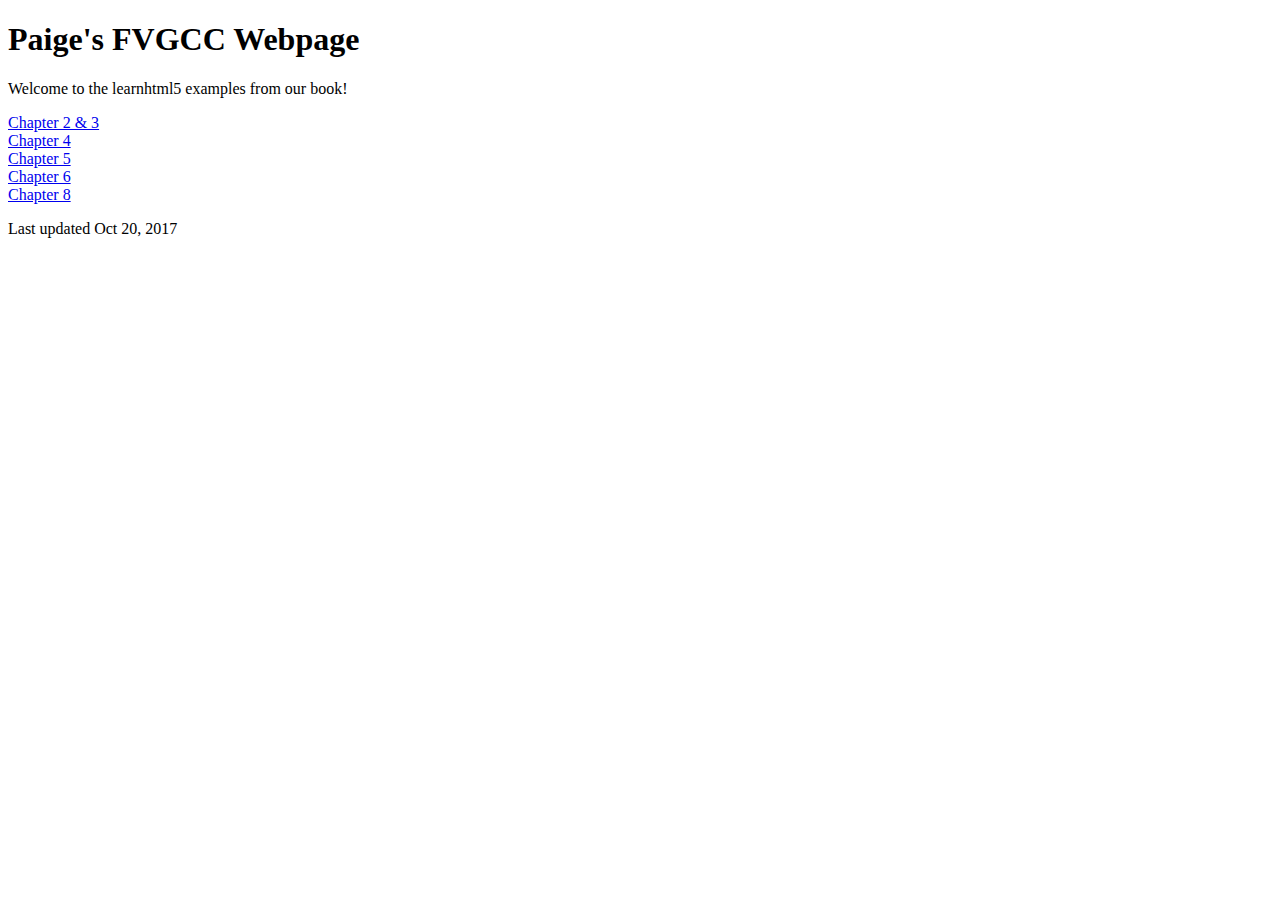
==== index.html @ c1f5aa15 "my really cool changes from class" ====
<!doctype html>
<html>

<head>
    <title>This is a brilliant page</title>
</head>

<body>
    <header>
        <h1>Paige's FVGCC Webpage</h1>
    </header>
    <section>
        <article>
            <p>Welcome to the learnhtml5 examples from our book!</p>
        </article>
        <nav>
            <a href="../Chapter%203/index.html">Chapter 2 & 3</a>
            <br/>
            <a href="../Chapter%204/index.html">Chapter 4</a>
            <br/>
            <a href="../Chapter%205/index.html">Chapter 5</a>
            <br/>
            <a href="../Chapter%206/index.html">Chapter 6</a>
            <br/>
            <a href="../Chapter%208/index.html">Chapter 8</a>
        </nav>
    </section>
    <footer>
        <p>Last updated Oct 20, 2017</p>
    </footer>
</body>
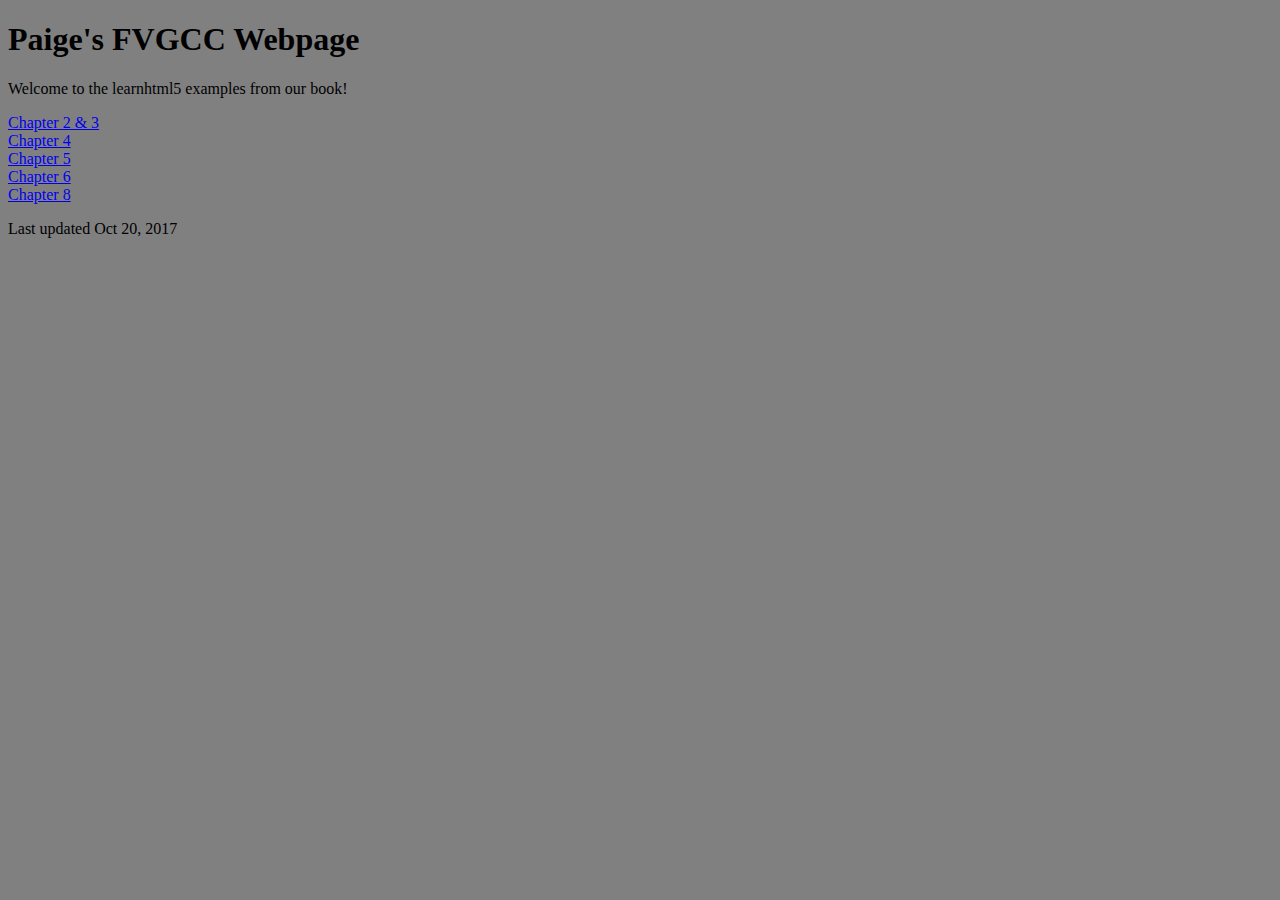
==== commit 93e2ef31: "my really cool changes from class" ====
--- a/index.html
+++ b/index.html
@@ -5,7 +5,7 @@
     <title>This is a brilliant page</title>
 </head>
 
-<body>
+<body bgcolor="gray">
     <header>
         <h1>Paige's FVGCC Webpage</h1>
     </header>
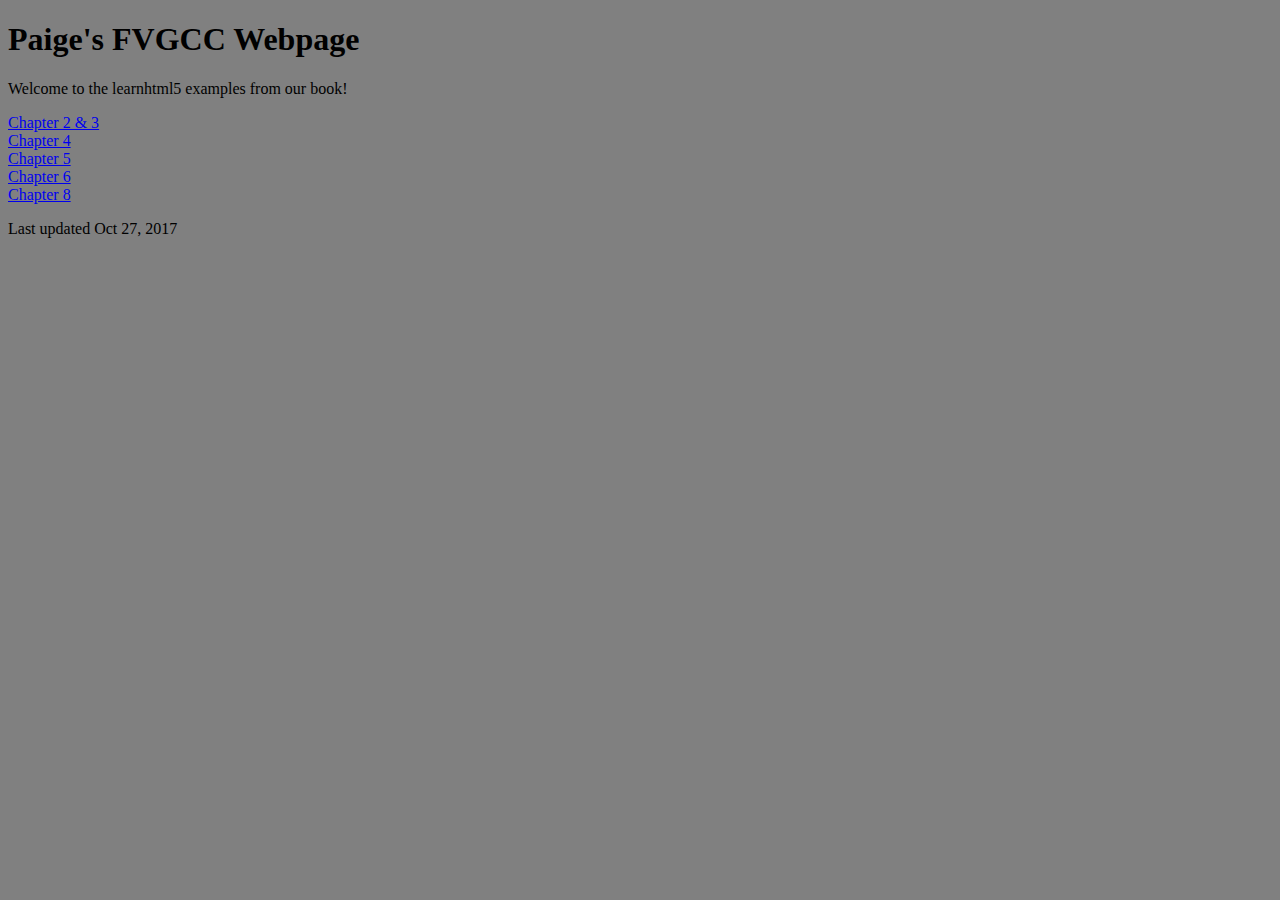
==== commit 43f3351d: "added js folder" ====
--- a/index.html
+++ b/index.html
@@ -26,8 +26,8 @@
         </nav>
     </section>
     <footer>
-        <p>Last updated Oct 20, 2017</p>
+        <p>Last updated Oct 27, 2017</p>
     </footer>
 </body>
 
-
+</html>
